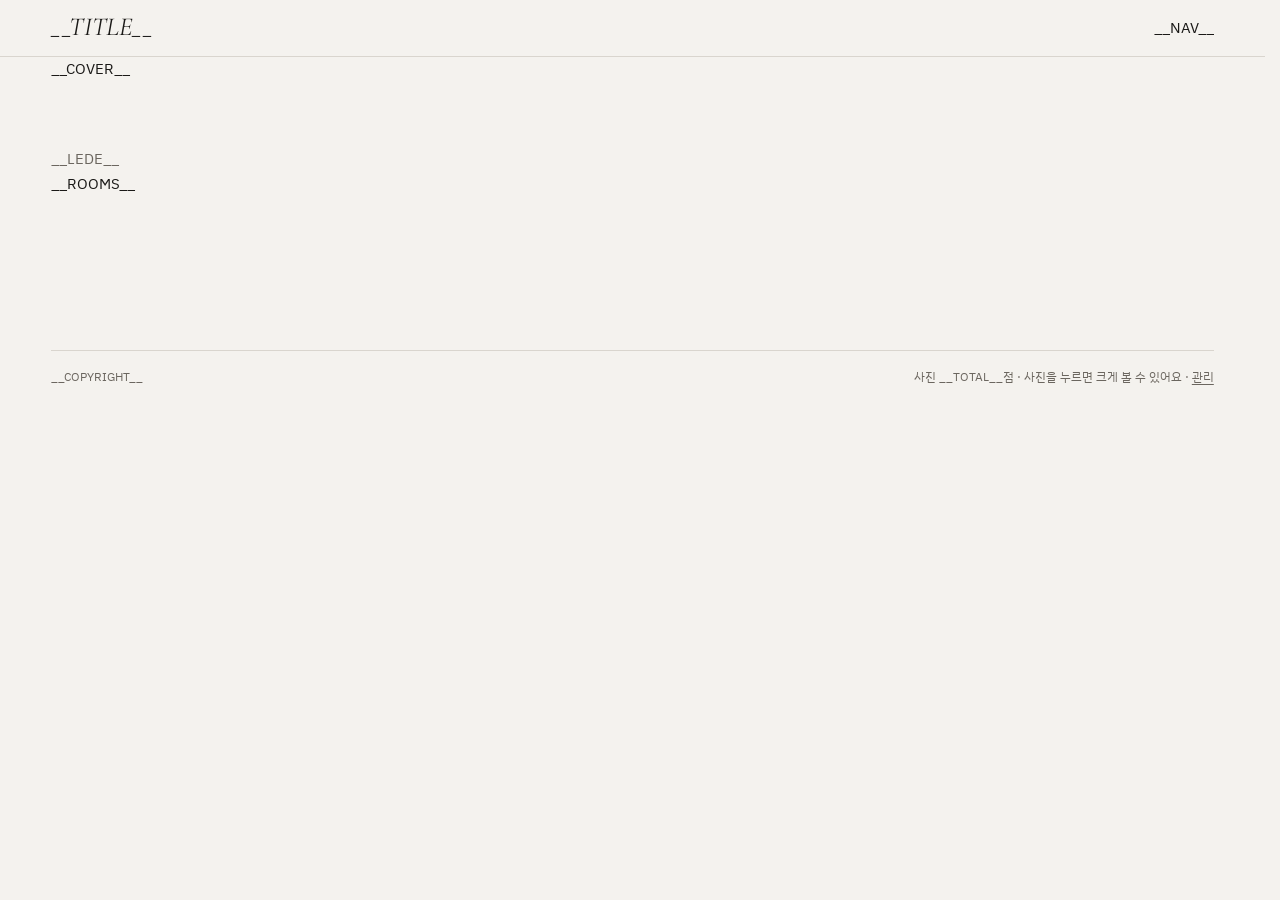
==== src/template.html @ 9a86dd77 "Site: footer link to the admin page; docs for GitHub login Co-Authored-By: Claude Opus 5.5 <noreply@" ====
<!doctype html>
<html lang="ko">
<head>
<meta charset="utf-8">
<meta name="viewport" content="width=device-width, initial-scale=1, viewport-fit=cover">
<meta name="description" content="__DESCRIPTION__">
<title>__TITLE__</title>
<link rel="preconnect" href="https://fonts.googleapis.com">
<link rel="preconnect" href="https://fonts.gstatic.com" crossorigin>
<link rel="stylesheet" href="https://fonts.googleapis.com/css2?family=Cormorant+Garamond:ital,wght@1,400&family=Noto+Serif+KR:wght@400&family=IBM+Plex+Sans+KR:wght@400;500&display=swap">
<style>
/* Nocturne: a dark exhibition room. A thin bar with the name and the room index, one wide
   cover print with its wall label, then rooms whose prints hang at their own ratios in
   justified rows, each with a small label underneath. Lamp amber marks only focus and the
   room in view. The light theme ("white wall") swaps the same colour tokens. */
:root {
  color-scheme: dark;
  --ground: #141312;
  --wall: #1c1a18;
  --ink: #e9e4da;
  --ink-dim: #8f8a82;
  --rule: #2b2926;
  --lamp: #d9a759;

  /* the viewing room stays dark in both themes */
  --lb-ground: #0c0b0a;
  --lb-ink: #e9e4da;
  --lb-dim: #8f8a82;
  --lb-line: #3a3632;
  --lb-hover: #22201d;
  --lb-lamp: #d9a759;
}
@media (prefers-color-scheme: light) {
  :root:not([data-theme="dark"]) {
    color-scheme: light;
    --ground: #f4f2ee;
    --wall: #e8e5df;
    --ink: #1a1917;
    --ink-dim: #6b665f;
    --rule: #d9d5ce;
    --lamp: #8a5a12;
  }
}
:root[data-theme="light"] {
  color-scheme: light;
  --ground: #f4f2ee;
  --wall: #e8e5df;
  --ink: #1a1917;
  --ink-dim: #6b665f;
  --rule: #d9d5ce;
  --lamp: #8a5a12;
}

/* type and space */
:root {
  --f-mark: "Cormorant Garamond", "Cormorant", Garamond, "Times New Roman", serif;
  --f-serif: "Noto Serif KR", "Nanum Myeongjo", "AppleMyungjo", "Batang", serif;
  --f-sans: "IBM Plex Sans KR", "Apple SD Gothic Neo", "Malgun Gothic", system-ui, sans-serif;

  --page: 1440px;
  --gutter: clamp(16px, 4vw, 56px);
  --bar-h: 56px;
  --hang-gap: clamp(14px, 2vw, 24px);
}

*, *::before, *::after { box-sizing: border-box; }
html { scrollbar-gutter: stable; }
@media (prefers-reduced-motion: no-preference) {
  html { scroll-behavior: smooth; }
}
html.lb-open { overflow: hidden; background: var(--lb-ground); }  /* dark under the kept scrollbar gutter too */
[hidden] { display: none !important; }

body {
  margin: 0;
  background: var(--ground);
  color: var(--ink);
  font-family: var(--f-sans);
  font-size: 15px;
  line-height: 1.6;
  word-break: keep-all;  /* break Korean between words, not syllables */
  overflow-wrap: break-word;
  -webkit-font-smoothing: antialiased;
  -moz-osx-font-smoothing: grayscale;
}
a { color: inherit; }
img { max-width: 100%; }
button { font: inherit; color: inherit; }
:focus-visible { outline: 2px solid var(--lamp); outline-offset: 3px; }

/* ---------- top bar ---------- */
.bar {
  position: sticky;
  top: 0;
  z-index: 20;
  padding-top: env(safe-area-inset-top, 0px);
  background: var(--ground);
  border-bottom: 1px solid var(--rule);
}
.bar-in {
  max-width: var(--page);
  height: var(--bar-h);
  margin: 0 auto;
  padding-inline: var(--gutter);
  display: flex;
  align-items: center;
  gap: 28px;
}
.bar h1 { margin: 0; flex: none; font: inherit; }
.mark {
  display: block;
  font-family: var(--f-mark);
  font-style: italic;
  font-weight: 400;
  font-size: 26px;
  line-height: 1;
  letter-spacing: 0.005em;
  text-decoration: none;
  padding-block: 4px 6px;
}
.bar-rooms {
  display: flex;
  gap: clamp(18px, 2.4vw, 34px);
  min-width: 0;
  margin-left: auto;
  overflow-x: auto;
  scrollbar-width: none;
  overscroll-behavior-x: contain;
}
.bar-rooms::-webkit-scrollbar { display: none; }
.bar-rooms a {
  flex: none;
  display: inline-flex;
  align-items: baseline;
  gap: 7px;
  padding-block: 12px;
  font-family: var(--f-serif);
  font-size: 14px;
  line-height: 1.2;
  white-space: nowrap;
  text-decoration: none;
  color: var(--ink-dim);
  transition: color 0.2s ease;
}
.bar-rooms .num {
  font-family: var(--f-mark);
  font-style: italic;
  font-size: 16px;
}
.bar-rooms a:hover { color: var(--ink); }
.bar-rooms a.is-here { color: var(--lamp); }
.bar-rooms a:focus-visible { outline-offset: -2px; }

/* ---------- page ---------- */
.page {
  max-width: var(--page);
  margin: 0 auto;
  padding-inline: var(--gutter);
  container-type: inline-size;
}

/* the cover hangs as wide as the page, but never taller than the first screen */
.cover {
  width: fit-content;
  max-width: 100%;
  margin: clamp(28px, 4vw, 48px) auto 0;
}
.cover-btn {
  display: block;
  width: 100%;
  padding: 0;
  border: 0;
  cursor: zoom-in;
  background: var(--c, var(--wall));
}
@supports (width: 1cqi) {
  .cover-btn { width: min(100cqi, (100svh - var(--bar-h) - 8rem) * var(--r)); }
}
.cover-btn img { display: block; width: 100%; height: auto; }

/* wall labels: title left, date (and camera on the cover) right */
.label {
  display: flex;
  flex-wrap: wrap;
  justify-content: space-between;
  align-items: baseline;
  gap: 0 12px;
  padding-top: 9px;
}
.label-title {
  font-family: var(--f-serif);
  font-size: 13px;
  line-height: 1.5;
}
.label-meta {
  font-size: 11px;
  line-height: 1.5;
  letter-spacing: 0.02em;
  color: var(--ink-dim);
  font-variant-numeric: tabular-nums;
}
.cover .label { padding-top: 12px; gap: 0 20px; }
.cover .label-title { font-size: 14px; }
.cover .label-meta { font-size: 12px; }

.lede {
  max-width: 46ch;
  margin: clamp(36px, 5vw, 64px) 0 0;
  font-size: 15px;
  line-height: 1.8;
  color: var(--ink-dim);
  text-wrap: pretty;
}

/* ---------- rooms ---------- */
.room {
  margin-top: clamp(64px, 9vw, 128px);
  padding-top: clamp(16px, 2vw, 28px);
  scroll-margin-top: calc(var(--bar-h) + env(safe-area-inset-top, 0px));
}
.room-head {
  display: grid;
  grid-template-columns: 3.25rem minmax(0, 1fr) auto;
  grid-template-areas: "num title count" ". note note";
  align-items: baseline;
  gap: 6px 0;
  padding-top: clamp(16px, 1.8vw, 22px);
  margin-bottom: clamp(24px, 3vw, 40px);
  border-top: 1px solid var(--rule);
}
.room-num {
  grid-area: num;
  font-family: var(--f-mark);
  font-style: italic;
  font-size: 22px;
  line-height: 1;
  color: var(--ink-dim);
}
.room-head h2 {
  grid-area: title;
  display: flex;
  flex-wrap: wrap;
  align-items: baseline;
  gap: 2px 16px;
  margin: 0;
  font-family: var(--f-serif);
  font-weight: 400;
  font-size: clamp(24px, 2.6vw, 32px);
  line-height: 1.25;
}
.room-en {
  font-family: var(--f-mark);
  font-style: italic;
  font-size: 15px;
  letter-spacing: 0.18em;
  text-transform: uppercase;
  color: var(--ink-dim);
}
.room-count {
  grid-area: count;
  margin: 0 0 0 16px;
  font-size: 12px;
  color: var(--ink-dim);
  font-variant-numeric: tabular-nums;
  white-space: nowrap;
}
.room-note {
  grid-area: note;
  max-width: 46ch;
  margin: 0;
  font-size: 14px;
  line-height: 1.7;
  color: var(--ink-dim);
  text-wrap: pretty;
}

/* justified hang: JS sets each print's width and its photo's height (then adds .is-laid);
   without JS every photo stands at a fixed height in its own ratio */
.hang {
  display: flex;
  flex-wrap: wrap;
  align-items: flex-start;
  gap: var(--hang-gap);
}
.print {
  flex: 0 0 auto;
  min-width: 0;
  max-width: 100%;
  margin: 0;
}
.print-btn {
  display: block;
  max-width: 100%;
  height: 220px;
  aspect-ratio: var(--r);
  padding: 0;
  border: 0;
  cursor: zoom-in;
  background: var(--c, var(--wall));
  scroll-margin-block: calc(var(--bar-h) + var(--hang-gap)) var(--hang-gap);
}
.hang.is-laid .print-btn { width: 100%; aspect-ratio: auto; }
.print-btn img {
  display: block;
  width: 100%;
  height: 100%;
  object-fit: cover;
}
.print-btn img, .cover-btn img { transition: opacity 0.6s ease; }
.is-loading img { opacity: 0; }

/* ---------- footer ---------- */
.foot {
  display: flex;
  flex-wrap: wrap;
  justify-content: space-between;
  gap: 4px 24px;
  margin-top: clamp(96px, 12vw, 160px);
  padding: 16px 0 calc(32px + env(safe-area-inset-bottom, 0px));
  border-top: 1px solid var(--rule);
  font-size: 12px;
  color: var(--ink-dim);
  font-variant-numeric: tabular-nums;
}
.foot p { margin: 0; }
.foot a { color: var(--ink-dim); text-underline-offset: 3px; }
.foot a:hover { color: var(--ink); }

/* ---------- viewing room ---------- */
.lb {
  position: fixed;
  inset: 0;
  z-index: 50;
  display: grid;
  grid-template-rows: auto minmax(0, 1fr) auto;
  gap: 12px;
  padding:
    calc(env(safe-area-inset-top, 0px) + 12px)
    clamp(12px, 2vw, 28px)
    calc(env(safe-area-inset-bottom, 0px) + 16px);
  background: var(--lb-ground);
  color: var(--lb-ink);
}
.lb :focus-visible { outline-color: var(--lb-lamp); }
.lb-top { display: flex; justify-content: space-between; align-items: center; }
.lb-count {
  font-size: 12px;
  letter-spacing: 0.12em;
  color: var(--lb-dim);
  font-variant-numeric: tabular-nums;
}
.lb-stage {
  position: relative;
  min-height: 0;
  touch-action: pan-y pinch-zoom;
  user-select: none;
  -webkit-user-select: none;
}
.lb-img {
  position: absolute;
  inset: 0;
  display: block;
  max-width: 100%;
  max-height: 100%;
  width: auto;
  height: auto;
  margin: auto;
  object-fit: contain;
  transition: opacity 0.18s ease;
  -webkit-user-drag: none;
}
.lb-bar {
  display: grid;
  grid-template-columns: auto minmax(0, 1fr) auto;
  align-items: center;
  gap: 16px;
}
.lb-caption { min-width: 0; text-align: center; }
.lb-title {
  margin: 0;
  font-family: var(--f-serif);
  font-size: 17px;
  line-height: 1.4;
}
.lb-meta {
  margin: 4px 0 0;
  font-size: 12px;
  color: var(--lb-dim);
  font-variant-numeric: tabular-nums;
}
.lb-btn {
  width: 44px;
  height: 44px;
  display: grid;
  place-items: center;
  padding: 0;
  border: 1px solid var(--lb-line);
  border-radius: 50%;
  background: transparent;
  color: var(--lb-ink);
  cursor: pointer;
  transition: background-color 0.15s ease;
}
.lb-btn:hover { background: var(--lb-hover); }
.lb-btn svg { width: 18px; height: 18px; }

@media (max-width: 719px) {
  :root { --bar-h: 50px; }
  .mark { font-size: 23px; }
  .bar-in { gap: 8px; }
  /* the index may slide sideways: let it run to the screen edge and fade where it is cut */
  .bar-rooms {
    margin-right: calc(-1 * var(--gutter));
    padding-inline: 12px var(--gutter);
    -webkit-mask-image: linear-gradient(to right, transparent, black 12px, black calc(100% - var(--gutter)), transparent);
    mask-image: linear-gradient(to right, transparent, black 12px, black calc(100% - var(--gutter)), transparent);
  }
  .bar-rooms a { font-size: 13px; }
  .room-head { grid-template-columns: 2.25rem minmax(0, 1fr) auto; }
  .room-num { font-size: 19px; }
}
@media (prefers-reduced-motion: reduce) {
  .bar-rooms a, .print-btn img, .cover-btn img, .lb-img, .lb-btn { transition: none; }
}
</style>
</head>
<body>

<header class="bar">
  <div class="bar-in">
    <h1><a class="mark" href="#top">__TITLE__</a></h1>
    <nav class="bar-rooms" aria-label="전시실">
__NAV__
    </nav>
  </div>
</header>

<div class="page">
<main>
__COVER__
  <p class="lede">__LEDE__</p>

__ROOMS__
</main>

<footer class="foot">
  <p>__COPYRIGHT__</p>
  <p>사진 __TOTAL__점 · 사진을 누르면 크게 볼 수 있어요 · <a class="foot-admin" href="admin/">관리</a></p>
</footer>
</div>

<div class="lb" id="lb" role="dialog" aria-modal="true" aria-label="사진 크게 보기" hidden>
  <div class="lb-top">
    <span class="lb-count" id="lb-count"></span>
    <button class="lb-btn" id="lb-close" type="button" aria-label="닫기">
      <svg viewBox="0 0 24 24" fill="none" stroke="currentColor" stroke-width="1.4" stroke-linecap="round" aria-hidden="true"><path d="M6 6l12 12M18 6L6 18"/></svg>
    </button>
  </div>
  <div class="lb-stage" id="lb-stage">
    <img class="lb-img" id="lb-img" alt="">
  </div>
  <div class="lb-bar">
    <button class="lb-btn" id="lb-prev" type="button" aria-label="이전 사진">
      <svg viewBox="0 0 24 24" fill="none" stroke="currentColor" stroke-width="1.4" stroke-linecap="round" stroke-linejoin="round" aria-hidden="true"><path d="M15 5l-7 7 7 7"/></svg>
    </button>
    <div class="lb-caption" aria-live="polite">
      <p class="lb-title" id="lb-title"></p>
      <p class="lb-meta" id="lb-meta"></p>
    </div>
    <button class="lb-btn" id="lb-next" type="button" aria-label="다음 사진">
      <svg viewBox="0 0 24 24" fill="none" stroke="currentColor" stroke-width="1.4" stroke-linecap="round" stroke-linejoin="round" aria-hidden="true"><path d="M9 5l7 7-7 7"/></svg>
    </button>
  </div>
</div>

<script>
(function () {
  var all = function (sel, root) { return Array.prototype.slice.call((root || document).querySelectorAll(sel)); };
  var calm = window.matchMedia ? window.matchMedia('(prefers-reduced-motion: reduce)') : { matches: false };

  /* ---------- fade photos in as they arrive ---------- */
  all('.print-btn img, .cover-btn img').forEach(function (img) {
    if (img.complete && img.naturalWidth) return;
    var holder = img.parentElement;
    holder.classList.add('is-loading');
    var done = function () { holder.classList.remove('is-loading'); };
    img.addEventListener('load', done, { once: true });
    img.addEventListener('error', done, { once: true });
  });

  /* ---------- justified hang ---------- */
  var CAP = 1.6;  // a row taller than CAP x target keeps the target height and stops short

  function targetHeight(w) {
    if (w >= 1100) return 340;
    if (w >= 720) return 260;
    return 200;
  }

  function layoutHang(hang, W) {
    var gap = parseFloat(getComputedStyle(hang).columnGap) || 0;
    var T = targetHeight(W);
    var items = all('.print', hang).map(function (el) {
      return { el: el, btn: el.querySelector('.print-btn'), r: parseFloat(el.dataset.w) / parseFloat(el.dataset.h) };
    });

    /* split the prints into consecutive rows whose heights stay as close to the target as
       possible; only the last row may be too short to fill the width (it gets capped) */
    var n = items.length;
    var best = [0], cut = [0];
    for (var i = 1; i <= n; i++) {
      best[i] = Infinity;
      var s = 0;
      for (var j = i - 1; j >= 0; j--) {
        s += items[j].r;
        var h = (W - gap * (i - j - 1)) / s;
        if (h > T * CAP && i < n) continue;
        var c = best[j] + Math.pow(Math.log(h / T), 2);
        if (c < best[i]) { best[i] = c; cut[i] = j; }
      }
    }
    var rows = [];
    for (var end = n; end > 0; end = cut[end]) {
      var list = items.slice(cut[end], end);
      var sum = list.reduce(function (acc, it) { return acc + it.r; }, 0);
      var rh = (W - gap * (list.length - 1)) / sum;
      rows.unshift(rh > T * CAP ? { items: list, h: T, full: false } : { items: list, h: rh, full: true });
    }

    rows.forEach(function (row) {
      row.items.forEach(function (it, k) {
        it.el.style.width = Math.floor(row.h * it.r) + 'px';
        it.el.style.flexGrow = (row.full && k === row.items.length - 1) ? '1' : '0';
        it.btn.style.height = row.h.toFixed(2) + 'px';
      });
    });
    hang.classList.add('is-laid');
  }

  var hangs = all('.hang');
  var widths = new WeakMap();
  var relayout = function (hang) {
    var W = Math.floor(hang.getBoundingClientRect().width);
    if (!W || widths.get(hang) === W) return;
    widths.set(hang, W);
    layoutHang(hang, W);
  };
  hangs.forEach(relayout);
  if ('ResizeObserver' in window) {
    var ro = new ResizeObserver(function (entries) {
      entries.forEach(function (e) { relayout(e.target); });
    });
    hangs.forEach(function (h) { ro.observe(h); });
  } else {
    window.addEventListener('resize', function () { hangs.forEach(relayout); });
  }

  /* ---------- the room in view is lit in the bar ---------- */
  var rooms = all('.room');
  var links = {};
  all('.bar-rooms a').forEach(function (a) { links[a.getAttribute('href').slice(1)] = a; });
  var here = null;

  function reveal(a) {  // keep the lit room in sight when the index slides sideways
    var nav = a.parentElement;
    if (nav.scrollWidth <= nav.clientWidth) return;
    var cs = getComputedStyle(nav), nr = nav.getBoundingClientRect(), ar = a.getBoundingClientRect();
    var left = nr.left + parseFloat(cs.paddingLeft), right = nr.right - parseFloat(cs.paddingRight);
    var dx = ar.left < left ? ar.left - left : (ar.right > right ? ar.right - right : 0);
    if (dx) nav.scrollBy({ left: dx, behavior: calm.matches ? 'auto' : 'smooth' });
  }

  function light(room) {
    if (room === here) return;
    var old = here && links[here.id];
    if (old) { old.classList.remove('is-here'); old.removeAttribute('aria-current'); }
    here = room;
    var a = room && links[room.id];
    if (a) { a.classList.add('is-here'); a.setAttribute('aria-current', 'true'); reveal(a); }
  }

  /* the current room is the last one whose top has passed the middle of the screen */
  function update() {
    var line = window.innerHeight / 2, cur = null;
    rooms.forEach(function (r) { if (r.getBoundingClientRect().top <= line) cur = r; });
    light(cur);
  }
  if ('IntersectionObserver' in window) {
    var io = new IntersectionObserver(update, { rootMargin: '-45% 0px -50% 0px' });
    rooms.forEach(function (r) { io.observe(r); });
  }

  /* ---------- viewing room ---------- */
  var prints = all('.hang .print');
  var N = prints.length;
  var lb = document.getElementById('lb');
  var lbImg = document.getElementById('lb-img');
  var lbTitle = document.getElementById('lb-title');
  var lbMeta = document.getElementById('lb-meta');
  var lbCount = document.getElementById('lb-count');
  var btnClose = document.getElementById('lb-close');
  var btnPrev = document.getElementById('lb-prev');
  var btnNext = document.getElementById('lb-next');
  var stage = document.getElementById('lb-stage');
  var idx = -1;
  var lastFocus = null;
  var pad = function (n) { return (n < 10 ? '0' : '') + n; };

  function preload(i) {
    var im = new Image();
    im.src = prints[(i + N) % N].dataset.full;
  }

  function show(i) {
    idx = (i + N) % N;
    var p = prints[idx];
    var want = idx;
    lbImg.src = p.dataset.thumb;
    lbImg.alt = p.querySelector('img').alt;
    var full = new Image();
    full.onload = function () { if (idx === want) lbImg.src = full.src; };
    full.src = p.dataset.full;
    lbTitle.textContent = p.dataset.title;
    lbMeta.textContent = p.dataset.meta;
    lbCount.textContent = pad(idx + 1) + ' / ' + pad(N);
    preload(idx + 1);
    preload(idx - 1);
  }

  function open(i) {
    lastFocus = document.activeElement;
    show(i);
    lb.hidden = false;
    document.documentElement.classList.add('lb-open');
    btnClose.focus();
  }

  function close() {
    lb.hidden = true;
    document.documentElement.classList.remove('lb-open');
    lbImg.removeAttribute('src');
    if (lastFocus && lastFocus.focus) lastFocus.focus();
  }

  prints.forEach(function (p, i) {
    p.querySelector('.print-btn').addEventListener('click', function () { open(i); });
  });
  all('[data-open]').forEach(function (el) {
    el.addEventListener('click', function () {
      var slug = el.getAttribute('data-open');
      var i = prints.findIndex(function (p) { return p.dataset.slug === slug; });
      if (i >= 0) open(i);
    });
  });

  btnClose.addEventListener('click', close);
  btnPrev.addEventListener('click', function () { show(idx - 1); });
  btnNext.addEventListener('click', function () { show(idx + 1); });

  document.addEventListener('keydown', function (e) {
    if (lb.hidden) return;
    if (e.key === 'Escape') { e.preventDefault(); close(); }
    else if (e.key === 'ArrowLeft') { e.preventDefault(); show(idx - 1); }
    else if (e.key === 'ArrowRight') { e.preventDefault(); show(idx + 1); }
    else if (e.key === 'Tab') {  // keep focus inside the viewing room
      var f = [btnClose, btnPrev, btnNext];
      var at = f.indexOf(document.activeElement);
      e.preventDefault();
      var next = e.shiftKey ? (at <= 0 ? f.length - 1 : at - 1) : (at + 1) % f.length;
      f[next].focus();
    }
  });

  /* swipe left or right to move; tap the dark area around the photo to close */
  var sx = 0, sy = 0, tracking = false, swiped = false;
  stage.addEventListener('pointerdown', function (e) {
    tracking = true; swiped = false; sx = e.clientX; sy = e.clientY;
  });
  stage.addEventListener('pointerup', function (e) {
    if (!tracking) return;
    tracking = false;
    var dx = e.clientX - sx, dy = e.clientY - sy;
    if (Math.abs(dx) > 50 && Math.abs(dx) > Math.abs(dy) * 1.2) {
      swiped = true;
      show(dx < 0 ? idx + 1 : idx - 1);
    }
  });
  stage.addEventListener('pointercancel', function () { tracking = false; });
  stage.addEventListener('click', function (e) {
    if (swiped) { swiped = false; return; }
    if (e.target === stage) close();
  });
})();
</script>
</body>
</html>
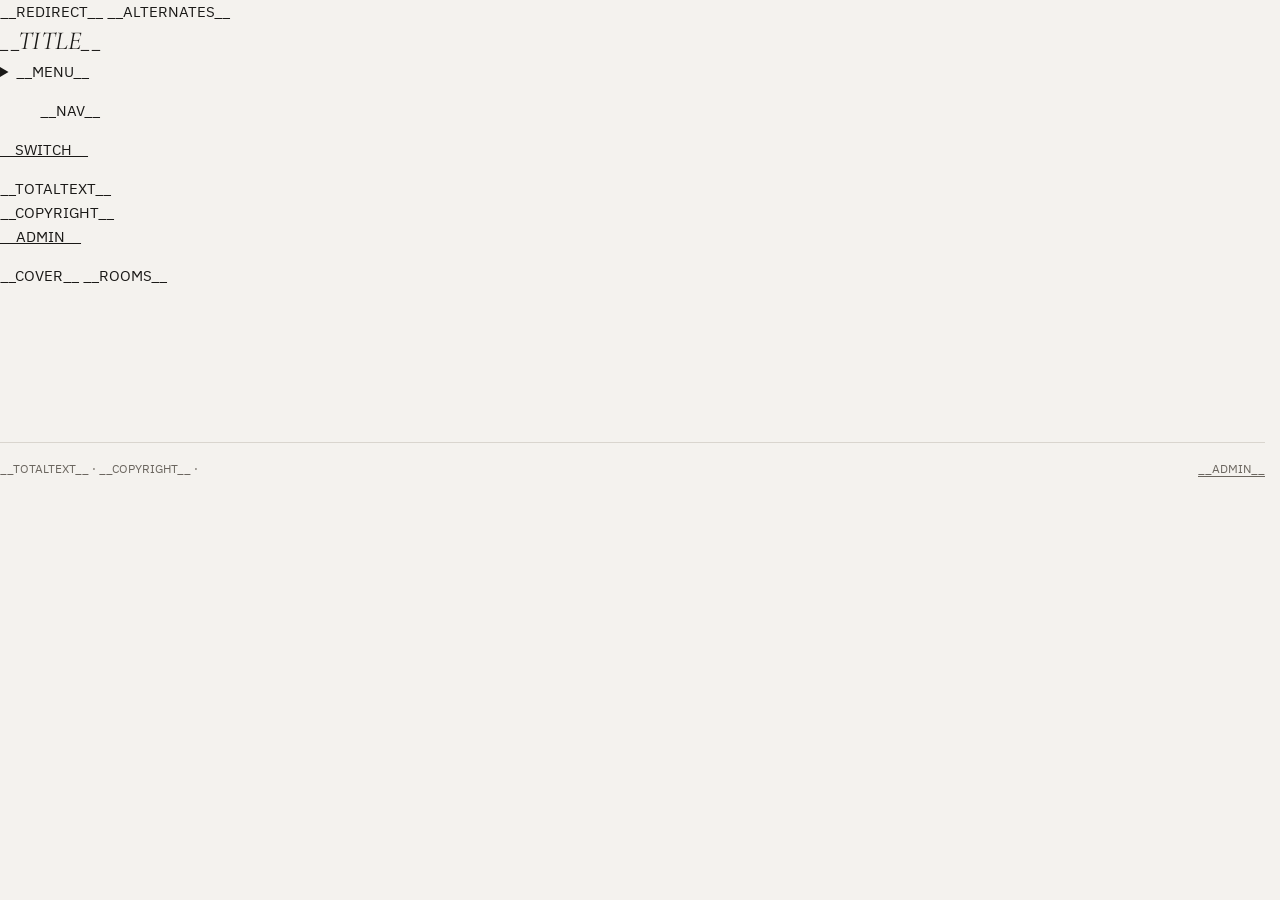
==== commit 372ef973: "Build: Korean and English pages, plain room heads, dated labels, hashed photo URLs build.py now writ" ====
--- a/src/template.html
+++ b/src/template.html
@@ -1,10 +1,12 @@
 <!doctype html>
-<html lang="ko">
+<html lang="__LANG__">
 <head>
 <meta charset="utf-8">
+__REDIRECT__
 <meta name="viewport" content="width=device-width, initial-scale=1, viewport-fit=cover">
 <meta name="description" content="__DESCRIPTION__">
 <title>__TITLE__</title>
+__ALTERNATES__
 <link rel="preconnect" href="https://fonts.googleapis.com">
 <link rel="preconnect" href="https://fonts.gstatic.com" crossorigin>
 <link rel="stylesheet" href="https://fonts.googleapis.com/css2?family=Cormorant+Garamond:ital,wght@1,400&family=Noto+Serif+KR:wght@400&family=IBM+Plex+Sans+KR:wght@400;500&display=swap">
@@ -425,51 +427,27 @@
 </style>
 </head>
 <body>
-
-<header class="bar">
-  <div class="bar-in">
-    <h1><a class="mark" href="#top">__TITLE__</a></h1>
-    <nav class="bar-rooms" aria-label="전시실">
-__NAV__
+<div class="shell" id="top">
+  <aside class="side">
+    <a class="mark" href="#top">__TITLE__</a>
+    <nav aria-label="__NAVLABEL__">
+      <details class="menu"><summary>__MENU__</summary><ul class="rooms">__NAV__</ul></details>
+      <ul class="rooms rooms-side">__NAV__</ul>
     </nav>
-  </div>
-</header>
-
-<div class="page">
-<main>
+    <a class="lang" href="__SWITCHHREF__" lang="__SWITCHLANG__" hreflang="__SWITCHLANG__">__SWITCH__</a>
+    <p class="fine">__TOTALTEXT__<br>__COPYRIGHT__<br><a class="foot-admin" href="__BASE__admin/">__ADMIN__</a></p>
+  </aside>
+  <main class="main">
 __COVER__
-  <p class="lede">__LEDE__</p>
-
 __ROOMS__
-</main>
-
-<footer class="foot">
-  <p>__COPYRIGHT__</p>
-  <p>사진 __TOTAL__점 · 사진을 누르면 크게 볼 수 있어요 · <a class="foot-admin" href="admin/">관리</a></p>
-</footer>
+    <footer class="foot">__TOTALTEXT__ · __COPYRIGHT__ · <a class="foot-admin" href="__BASE__admin/">__ADMIN__</a></footer>
+  </main>
 </div>
-
-<div class="lb" id="lb" role="dialog" aria-modal="true" aria-label="사진 크게 보기" hidden>
-  <div class="lb-top">
-    <span class="lb-count" id="lb-count"></span>
-    <button class="lb-btn" id="lb-close" type="button" aria-label="닫기">
-      <svg viewBox="0 0 24 24" fill="none" stroke="currentColor" stroke-width="1.4" stroke-linecap="round" aria-hidden="true"><path d="M6 6l12 12M18 6L6 18"/></svg>
-    </button>
-  </div>
-  <div class="lb-stage" id="lb-stage">
-    <img class="lb-img" id="lb-img" alt="">
-  </div>
+<div class="lb" id="lb" role="dialog" aria-modal="true" aria-label="__VIEWERLABEL__" hidden>
+  <div class="lb-stage" id="lb-stage"><img class="lb-img" id="lb-img" alt=""></div>
   <div class="lb-bar">
-    <button class="lb-btn" id="lb-prev" type="button" aria-label="이전 사진">
-      <svg viewBox="0 0 24 24" fill="none" stroke="currentColor" stroke-width="1.4" stroke-linecap="round" stroke-linejoin="round" aria-hidden="true"><path d="M15 5l-7 7 7 7"/></svg>
-    </button>
-    <div class="lb-caption" aria-live="polite">
-      <p class="lb-title" id="lb-title"></p>
-      <p class="lb-meta" id="lb-meta"></p>
-    </div>
-    <button class="lb-btn" id="lb-next" type="button" aria-label="다음 사진">
-      <svg viewBox="0 0 24 24" fill="none" stroke="currentColor" stroke-width="1.4" stroke-linecap="round" stroke-linejoin="round" aria-hidden="true"><path d="M9 5l7 7-7 7"/></svg>
-    </button>
+    <p class="lb-caption" aria-live="polite"><span id="lb-title"></span><span class="lb-date" id="lb-date"></span></p>
+    <p class="lb-nav"><span class="lb-count" id="lb-count"></span> <button class="lb-link" id="lb-prev" type="button">__PREV__</button> · <button class="lb-link" id="lb-next" type="button">__NEXT__</button> · <button class="lb-link" id="lb-close" type="button">__CLOSE__</button></p>
   </div>
 </div>
 
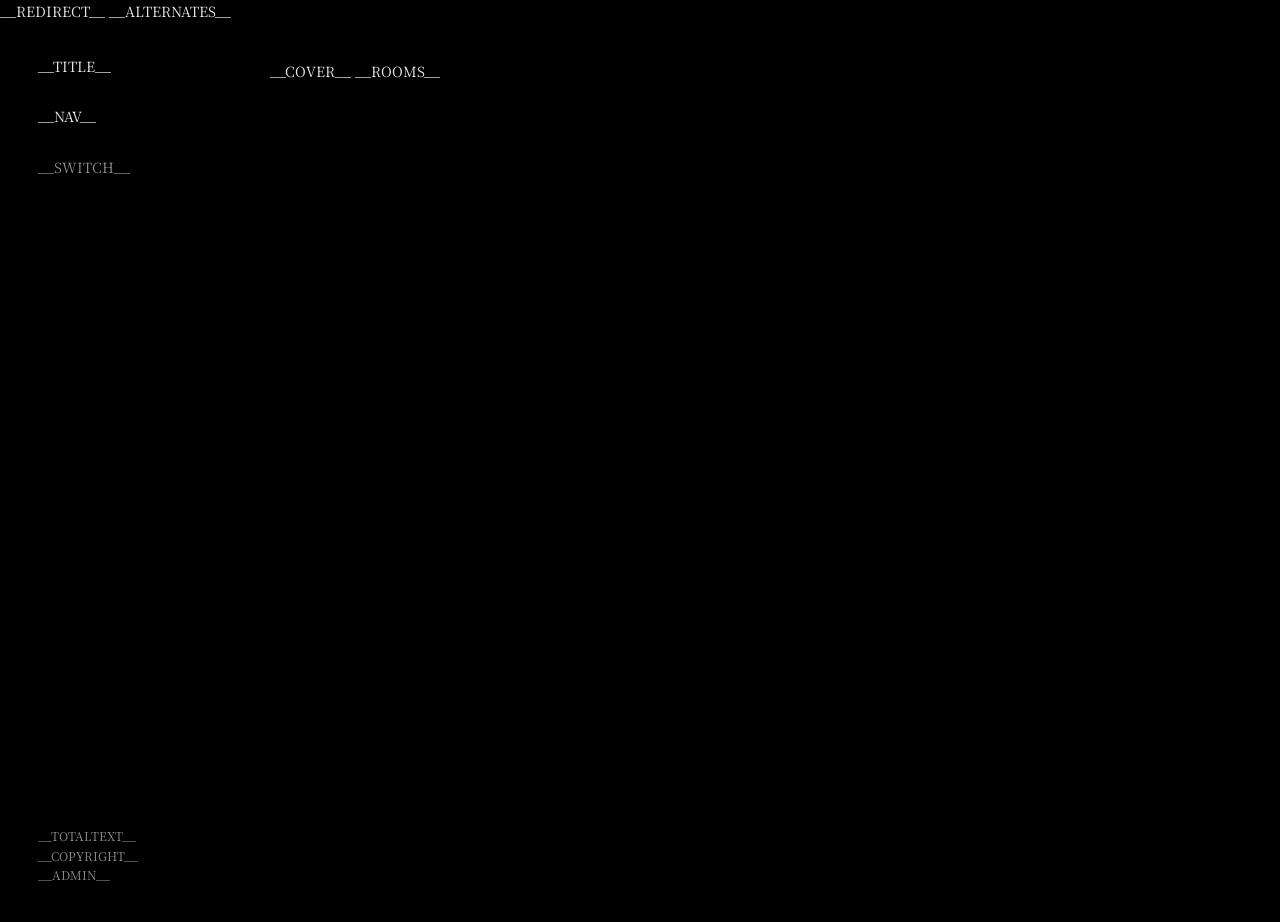
==== commit ce971727: "Site: black room, one serif, side index, text-only viewer and language toggle Co-Authored-By: Claude" ====
--- a/src/template.html
+++ b/src/template.html
@@ -4,169 +4,103 @@
 <meta charset="utf-8">
 __REDIRECT__
 <meta name="viewport" content="width=device-width, initial-scale=1, viewport-fit=cover">
+<meta name="theme-color" content="#000">
 <meta name="description" content="__DESCRIPTION__">
 <title>__TITLE__</title>
 __ALTERNATES__
-<link rel="preconnect" href="https://fonts.googleapis.com">
+<link rel="preconnect" href="https://fonts.googleapis.com" crossorigin>
 <link rel="preconnect" href="https://fonts.gstatic.com" crossorigin>
-<link rel="stylesheet" href="https://fonts.googleapis.com/css2?family=Cormorant+Garamond:ital,wght@1,400&family=Noto+Serif+KR:wght@400&family=IBM+Plex+Sans+KR:wght@400;500&display=swap">
+<link rel="stylesheet" href="https://fonts.googleapis.com/css2?family=Noto+Serif+KR:wght@400&display=swap" crossorigin>
 <style>
-/* Nocturne: a dark exhibition room. A thin bar with the name and the room index, one wide
-   cover print with its wall label, then rooms whose prints hang at their own ratios in
-   justified rows, each with a small label underneath. Lamp amber marks only focus and the
-   room in view. The light theme ("white wall") swaps the same colour tokens. */
+/* Nocturne: a black exhibition room in one serif. From 960px a narrow column (name, rooms, fine
+   print) stays at the left while the photos scroll on the right; below that a one-line bar keeps the
+   name, the language link and a drop-down room index at the top. A cover print fits the first screen,
+   then each room hangs its prints at their own ratios in justified rows, each with a "title, date"
+   label. Strong and dim ink do the work an accent colour would: there is none. */
 :root {
   color-scheme: dark;
-  --ground: #141312;
-  --wall: #1c1a18;
-  --ink: #e9e4da;
-  --ink-dim: #8f8a82;
-  --rule: #2b2926;
-  --lamp: #d9a759;
-
-  /* the viewing room stays dark in both themes */
-  --lb-ground: #0c0b0a;
-  --lb-ink: #e9e4da;
-  --lb-dim: #8f8a82;
-  --lb-line: #3a3632;
-  --lb-hover: #22201d;
-  --lb-lamp: #d9a759;
-}
-@media (prefers-color-scheme: light) {
-  :root:not([data-theme="dark"]) {
-    color-scheme: light;
-    --ground: #f4f2ee;
-    --wall: #e8e5df;
-    --ink: #1a1917;
-    --ink-dim: #6b665f;
-    --rule: #d9d5ce;
-    --lamp: #8a5a12;
-  }
-}
-:root[data-theme="light"] {
-  color-scheme: light;
-  --ground: #f4f2ee;
-  --wall: #e8e5df;
-  --ink: #1a1917;
-  --ink-dim: #6b665f;
-  --rule: #d9d5ce;
-  --lamp: #8a5a12;
-}
-
-/* type and space */
-:root {
-  --f-mark: "Cormorant Garamond", "Cormorant", Garamond, "Times New Roman", serif;
-  --f-serif: "Noto Serif KR", "Nanum Myeongjo", "AppleMyungjo", "Batang", serif;
-  --f-sans: "IBM Plex Sans KR", "Apple SD Gothic Neo", "Malgun Gothic", system-ui, sans-serif;
-
-  --page: 1440px;
-  --gutter: clamp(16px, 4vw, 56px);
-  --bar-h: 56px;
-  --hang-gap: clamp(14px, 2vw, 24px);
+  --ground: #000;
+  --wall: #111;
+  --ink: #ebe9e4;
+  --ink-dim: #8f8c86;
+  --rule: #262624;
+
+  --serif: "Noto Serif KR", "Nanum Myeongjo", "AppleMyungjo", "Batang", serif;
+  --edge: clamp(16px, 3vw, 40px);  /* outer margin of the page */
+  --gap: clamp(10px, 1.3vw, 16px);  /* between prints */
+  --bar: 52px;                      /* the phone bar; there is none from 960px */
+  --lead: 8px;                      /* above the cover, and above a room jumped to from the index */
 }
 
 *, *::before, *::after { box-sizing: border-box; }
-html { scrollbar-gutter: stable; }
+html { scrollbar-gutter: stable; -webkit-text-size-adjust: 100%; text-size-adjust: 100%; }
 @media (prefers-reduced-motion: no-preference) {
   html { scroll-behavior: smooth; }
 }
-html.lb-open { overflow: hidden; background: var(--lb-ground); }  /* dark under the kept scrollbar gutter too */
+html.lb-open { overflow: hidden; }
 [hidden] { display: none !important; }
 
 body {
   margin: 0;
   background: var(--ground);
   color: var(--ink);
-  font-family: var(--f-sans);
-  font-size: 15px;
-  line-height: 1.6;
+  font: 400 14px/1.6 var(--serif);
+  font-variant-numeric: tabular-nums;
   word-break: keep-all;  /* break Korean between words, not syllables */
   overflow-wrap: break-word;
   -webkit-font-smoothing: antialiased;
   -moz-osx-font-smoothing: grayscale;
 }
-a { color: inherit; }
-img { max-width: 100%; }
+a { color: inherit; text-decoration: none; transition: color 0.15s ease; }
+a:hover { color: var(--ink); }
 button { font: inherit; color: inherit; }
-:focus-visible { outline: 2px solid var(--lamp); outline-offset: 3px; }
-
-/* ---------- top bar ---------- */
-.bar {
+ul { list-style: none; margin: 0; padding: 0; }
+figure, h2, p { margin: 0; }
+h2 { font: inherit; }
+:focus-visible { outline: 2px solid var(--ink); outline-offset: 3px; }
+
+/* ---------- phone bar: name left; language and the room index right ---------- */
+.side {
   position: sticky;
   top: 0;
   z-index: 20;
-  padding-top: env(safe-area-inset-top, 0px);
-  background: var(--ground);
-  border-bottom: 1px solid var(--rule);
-}
-.bar-in {
-  max-width: var(--page);
-  height: var(--bar-h);
-  margin: 0 auto;
-  padding-inline: var(--gutter);
   display: flex;
   align-items: center;
-  gap: 28px;
-}
-.bar h1 { margin: 0; flex: none; font: inherit; }
-.mark {
+  column-gap: 20px;
+  height: calc(var(--bar) + env(safe-area-inset-top, 0px));
+  padding: env(safe-area-inset-top, 0px) var(--edge) 0;
+  background: var(--ground);
+}
+.mark { margin-right: auto; padding-block: 9px; }  /* 40px to a thumb, and room for the focus ring inside the bar */
+.lang { order: 1; padding-block: 9px; color: var(--ink-dim); }
+.side nav { order: 2; }
+.menu summary {
   display: block;
-  font-family: var(--f-mark);
-  font-style: italic;
-  font-weight: 400;
-  font-size: 26px;
-  line-height: 1;
-  letter-spacing: 0.005em;
-  text-decoration: none;
-  padding-block: 4px 6px;
-}
-.bar-rooms {
-  display: flex;
-  gap: clamp(18px, 2.4vw, 34px);
-  min-width: 0;
-  margin-left: auto;
-  overflow-x: auto;
-  scrollbar-width: none;
-  overscroll-behavior-x: contain;
-}
-.bar-rooms::-webkit-scrollbar { display: none; }
-.bar-rooms a {
-  flex: none;
-  display: inline-flex;
-  align-items: baseline;
-  gap: 7px;
-  padding-block: 12px;
-  font-family: var(--f-serif);
-  font-size: 14px;
-  line-height: 1.2;
-  white-space: nowrap;
-  text-decoration: none;
+  padding-block: 9px;
   color: var(--ink-dim);
-  transition: color 0.2s ease;
-}
-.bar-rooms .num {
-  font-family: var(--f-mark);
-  font-style: italic;
-  font-size: 16px;
-}
-.bar-rooms a:hover { color: var(--ink); }
-.bar-rooms a.is-here { color: var(--lamp); }
-.bar-rooms a:focus-visible { outline-offset: -2px; }
-
-/* ---------- page ---------- */
-.page {
-  max-width: var(--page);
-  margin: 0 auto;
-  padding-inline: var(--gutter);
-  container-type: inline-size;
-}
-
-/* the cover hangs as wide as the page, but never taller than the first screen */
-.cover {
-  width: fit-content;
-  max-width: 100%;
-  margin: clamp(28px, 4vw, 48px) auto 0;
-}
+  list-style: none;
+  cursor: pointer;
+  transition: color 0.15s ease;
+}
+.menu summary::-webkit-details-marker { display: none; }
+.menu summary:hover, .menu[open] summary { color: var(--ink); }
+.menu .rooms {  /* drops from the bottom of the bar, its right edge on the page margin */
+  position: absolute;
+  top: 100%;
+  right: var(--edge);
+  min-width: 9em;
+  padding: 6px 18px;
+  background: var(--ground);
+  border: 1px solid var(--rule);
+}
+.menu .rooms a { display: block; padding-block: 9px; color: var(--ink-dim); }
+.menu .rooms a:hover, .menu .rooms a.is-here { color: var(--ink); }
+.rooms-side, .fine { display: none; }
+
+.main { padding: var(--lead) var(--edge) 0; container-type: inline-size; }
+
+/* ---------- cover: as wide as the column, never taller than the first screen ---------- */
+.cover { margin-bottom: clamp(72px, 9vw, 120px); }
 .cover-btn {
   display: block;
   width: 100%;
@@ -176,105 +110,23 @@
   background: var(--c, var(--wall));
 }
 @supports (width: 1cqi) {
-  .cover-btn { width: min(100cqi, (100svh - var(--bar-h) - 8rem) * var(--r)); }
+  .cover-btn { width: min(100cqi, (100svh - var(--bar) - 8rem) * var(--r)); }
 }
 .cover-btn img { display: block; width: 100%; height: auto; }
 
-/* wall labels: title left, date (and camera on the cover) right */
-.label {
-  display: flex;
-  flex-wrap: wrap;
-  justify-content: space-between;
-  align-items: baseline;
-  gap: 0 12px;
-  padding-top: 9px;
-}
-.label-title {
-  font-family: var(--f-serif);
-  font-size: 13px;
-  line-height: 1.5;
-}
-.label-meta {
-  font-size: 11px;
-  line-height: 1.5;
-  letter-spacing: 0.02em;
-  color: var(--ink-dim);
-  font-variant-numeric: tabular-nums;
-}
-.cover .label { padding-top: 12px; gap: 0 20px; }
-.cover .label-title { font-size: 14px; }
-.cover .label-meta { font-size: 12px; }
-
-.lede {
-  max-width: 46ch;
-  margin: clamp(36px, 5vw, 64px) 0 0;
-  font-size: 15px;
-  line-height: 1.8;
-  color: var(--ink-dim);
-  text-wrap: pretty;
-}
-
-/* ---------- rooms ---------- */
-.room {
-  margin-top: clamp(64px, 9vw, 128px);
-  padding-top: clamp(16px, 2vw, 28px);
-  scroll-margin-top: calc(var(--bar-h) + env(safe-area-inset-top, 0px));
-}
+/* ---------- rooms: one head line (name, count, span), then the hang ---------- */
+.room { scroll-margin-top: calc(var(--bar) + env(safe-area-inset-top, 0px) + var(--lead)); }  /* clear of the bar */
+.room + .room { margin-top: clamp(64px, 8vw, 104px); }
+.room:last-of-type { min-height: 50vh; min-height: 50svh; }  /* tall enough to reach the middle of the screen and be marked */
 .room-head {
-  display: grid;
-  grid-template-columns: 3.25rem minmax(0, 1fr) auto;
-  grid-template-areas: "num title count" ". note note";
-  align-items: baseline;
-  gap: 6px 0;
-  padding-top: clamp(16px, 1.8vw, 22px);
-  margin-bottom: clamp(24px, 3vw, 40px);
-  border-top: 1px solid var(--rule);
-}
-.room-num {
-  grid-area: num;
-  font-family: var(--f-mark);
-  font-style: italic;
-  font-size: 22px;
-  line-height: 1;
-  color: var(--ink-dim);
-}
-.room-head h2 {
-  grid-area: title;
   display: flex;
   flex-wrap: wrap;
   align-items: baseline;
-  gap: 2px 16px;
-  margin: 0;
-  font-family: var(--f-serif);
-  font-weight: 400;
-  font-size: clamp(24px, 2.6vw, 32px);
-  line-height: 1.25;
-}
-.room-en {
-  font-family: var(--f-mark);
-  font-style: italic;
-  font-size: 15px;
-  letter-spacing: 0.18em;
-  text-transform: uppercase;
-  color: var(--ink-dim);
-}
-.room-count {
-  grid-area: count;
-  margin: 0 0 0 16px;
-  font-size: 12px;
-  color: var(--ink-dim);
-  font-variant-numeric: tabular-nums;
-  white-space: nowrap;
-}
-.room-note {
-  grid-area: note;
-  max-width: 46ch;
-  margin: 0;
-  font-size: 14px;
-  line-height: 1.7;
-  color: var(--ink-dim);
-  text-wrap: pretty;
-}
+  column-gap: 8px;
+  margin-bottom: 16px;
+}
+.room-count { color: var(--ink-dim); }
+.room-span { margin-left: auto; font-size: 12px; color: var(--ink-dim); }
 
 /* justified hang: JS sets each print's width and its photo's height (then adds .is-laid);
    without JS every photo stands at a fixed height in its own ratio */
@@ -282,74 +134,81 @@
   display: flex;
   flex-wrap: wrap;
   align-items: flex-start;
-  gap: var(--hang-gap);
-}
-.print {
-  flex: 0 0 auto;
-  min-width: 0;
-  max-width: 100%;
-  margin: 0;
-}
+  gap: var(--gap);
+}
+.print { flex: 0 0 auto; min-width: 0; max-width: 100%; }
 .print-btn {
   display: block;
   max-width: 100%;
-  height: 220px;
+  height: 180px;
   aspect-ratio: var(--r);
   padding: 0;
   border: 0;
   cursor: zoom-in;
   background: var(--c, var(--wall));
-  scroll-margin-block: calc(var(--bar-h) + var(--hang-gap)) var(--hang-gap);
+  scroll-margin-block: calc(var(--bar) + env(safe-area-inset-top, 0px) + var(--gap)) var(--gap);
 }
 .hang.is-laid .print-btn { width: 100%; aspect-ratio: auto; }
-.print-btn img {
-  display: block;
-  width: 100%;
-  height: 100%;
-  object-fit: cover;
-}
+.print-btn img { display: block; width: 100%; height: 100%; object-fit: cover; }
 .print-btn img, .cover-btn img { transition: opacity 0.6s ease; }
 .is-loading img { opacity: 0; }
 
-/* ---------- footer ---------- */
+/* wall label: "title, date", the date dim */
+.label { padding-top: 7px; font-size: 13px; line-height: 1.5; }
+.label-date { color: var(--ink-dim); }
+
 .foot {
-  display: flex;
-  flex-wrap: wrap;
-  justify-content: space-between;
-  gap: 4px 24px;
-  margin-top: clamp(96px, 12vw, 160px);
-  padding: 16px 0 calc(32px + env(safe-area-inset-bottom, 0px));
-  border-top: 1px solid var(--rule);
+  margin-top: clamp(64px, 8vw, 104px);
+  padding-bottom: calc(28px + env(safe-area-inset-bottom, 0px));
   font-size: 12px;
   color: var(--ink-dim);
-  font-variant-numeric: tabular-nums;
-}
-.foot p { margin: 0; }
-.foot a { color: var(--ink-dim); text-underline-offset: 3px; }
-.foot a:hover { color: var(--ink); }
-
-/* ---------- viewing room ---------- */
+}
+
+/* ---------- wide screens: the side column stays while the photos scroll ---------- */
+@media (min-width: 960px) {
+  :root { --bar: 0px; --lead: var(--edge); }
+  .shell {
+    display: grid;
+    grid-template-columns: 180px minmax(0, 1fr);
+    column-gap: clamp(32px, 4vw, 64px);
+    align-items: start;
+    padding-inline: var(--edge);
+  }
+  .side {
+    z-index: auto;
+    flex-direction: column;
+    align-items: flex-start;
+    height: 100vh;
+    height: 100svh;
+    padding: calc(var(--edge) - 6px) 0 var(--edge);  /* the name's capitals line up with the top of the cover */
+  }
+  .mark, .lang { margin-right: 0; padding-block: 0; }
+  .side nav, .lang { order: 0; }
+  .side nav { align-self: stretch; margin-top: 28px; }
+  .menu { display: none; }
+  .rooms-side { display: block; }
+  .rooms-side a { position: relative; display: block; padding-block: 3px; color: var(--ink-dim); }
+  .rooms-side a:hover, .rooms-side a.is-here { color: var(--ink); }
+  .rooms-side a.is-here::before { content: "\2022"; position: absolute; left: -14px; }  /* hung outside the text */
+  .lang { margin-top: 28px; }
+  .fine { display: block; margin-top: auto; font-size: 12px; color: var(--ink-dim); }
+  .main { padding: var(--lead) 0 clamp(64px, 8vw, 104px); }
+  .foot { display: none; }
+}
+
+/* ---------- viewing room: the photo as large as it fits, one line of text under it ---------- */
 .lb {
   position: fixed;
   inset: 0;
   z-index: 50;
   display: grid;
-  grid-template-rows: auto minmax(0, 1fr) auto;
-  gap: 12px;
+  grid-template-rows: minmax(0, 1fr) auto;
+  row-gap: 10px;
   padding:
-    calc(env(safe-area-inset-top, 0px) + 12px)
-    clamp(12px, 2vw, 28px)
-    calc(env(safe-area-inset-bottom, 0px) + 16px);
-  background: var(--lb-ground);
-  color: var(--lb-ink);
-}
-.lb :focus-visible { outline-color: var(--lb-lamp); }
-.lb-top { display: flex; justify-content: space-between; align-items: center; }
-.lb-count {
-  font-size: 12px;
-  letter-spacing: 0.12em;
-  color: var(--lb-dim);
-  font-variant-numeric: tabular-nums;
+    calc(env(safe-area-inset-top, 0px) + var(--edge))
+    var(--edge)
+    calc(env(safe-area-inset-bottom, 0px) + 10px);
+  background: var(--ground);
 }
 .lb-stage {
   position: relative;
@@ -368,61 +227,38 @@
   height: auto;
   margin: auto;
   object-fit: contain;
-  transition: opacity 0.18s ease;
   -webkit-user-drag: none;
 }
+/* caption left; count and the three text buttons right (on a line of their own when it is narrow) */
 .lb-bar {
-  display: grid;
-  grid-template-columns: auto minmax(0, 1fr) auto;
-  align-items: center;
-  gap: 16px;
-}
-.lb-caption { min-width: 0; text-align: center; }
-.lb-title {
-  margin: 0;
-  font-family: var(--f-serif);
-  font-size: 17px;
-  line-height: 1.4;
-}
-.lb-meta {
-  margin: 4px 0 0;
-  font-size: 12px;
-  color: var(--lb-dim);
-  font-variant-numeric: tabular-nums;
-}
-.lb-btn {
-  width: 44px;
-  height: 44px;
-  display: grid;
-  place-items: center;
-  padding: 0;
-  border: 1px solid var(--lb-line);
-  border-radius: 50%;
-  background: transparent;
-  color: var(--lb-ink);
+  display: flex;
+  flex-wrap: wrap;
+  align-items: baseline;
+  justify-content: space-between;
+  column-gap: 24px;
+  font-size: 13px;
+  line-height: 1.5;
+}
+.lb-caption { min-width: 0; }
+.lb-date, .lb-nav { color: var(--ink-dim); }
+.lb-nav { margin-left: auto; white-space: nowrap; }
+.lb-count { margin-right: 12px; }
+.lb-link {
+  padding: 11px 0;  /* at least 40px tall to a thumb */
+  border: 0;
+  background: none;
+  color: var(--ink-dim);
   cursor: pointer;
-  transition: background-color 0.15s ease;
-}
-.lb-btn:hover { background: var(--lb-hover); }
-.lb-btn svg { width: 18px; height: 18px; }
-
-@media (max-width: 719px) {
-  :root { --bar-h: 50px; }
-  .mark { font-size: 23px; }
-  .bar-in { gap: 8px; }
-  /* the index may slide sideways: let it run to the screen edge and fade where it is cut */
-  .bar-rooms {
-    margin-right: calc(-1 * var(--gutter));
-    padding-inline: 12px var(--gutter);
-    -webkit-mask-image: linear-gradient(to right, transparent, black 12px, black calc(100% - var(--gutter)), transparent);
-    mask-image: linear-gradient(to right, transparent, black 12px, black calc(100% - var(--gutter)), transparent);
-  }
-  .bar-rooms a { font-size: 13px; }
-  .room-head { grid-template-columns: 2.25rem minmax(0, 1fr) auto; }
-  .room-num { font-size: 19px; }
-}
+  transition: color 0.15s ease;
+}
+.lb-link:hover, .lb-link:focus-visible { color: var(--ink); }
+@media (min-width: 960px) {
+  .lb { row-gap: 14px; padding-bottom: calc(env(safe-area-inset-bottom, 0px) + 20px); }
+  .lb-link { padding-block: 3px; }  /* at least 24px tall to a pointer */
+}
+
 @media (prefers-reduced-motion: reduce) {
-  .bar-rooms a, .print-btn img, .cover-btn img, .lb-img, .lb-btn { transition: none; }
+  a, .menu summary, .lb-link, .print-btn img, .cover-btn img { transition: none; }
 }
 </style>
 </head>
@@ -454,7 +290,6 @@
 <script>
 (function () {
   var all = function (sel, root) { return Array.prototype.slice.call((root || document).querySelectorAll(sel)); };
-  var calm = window.matchMedia ? window.matchMedia('(prefers-reduced-motion: reduce)') : { matches: false };
 
   /* ---------- fade photos in as they arrive ---------- */
   all('.print-btn img, .cover-btn img').forEach(function (img) {
@@ -470,21 +305,22 @@
   var CAP = 1.6;  // a row taller than CAP x target keeps the target height and stops short
 
   function targetHeight(w) {
-    if (w >= 1100) return 340;
-    if (w >= 720) return 260;
-    return 200;
+    if (w >= 1100) return 300;
+    if (w >= 720) return 240;
+    return 180;
   }
 
   function layoutHang(hang, W) {
-    var gap = parseFloat(getComputedStyle(hang).columnGap) || 0;
-    var T = targetHeight(W);
     var items = all('.print', hang).map(function (el) {
       return { el: el, btn: el.querySelector('.print-btn'), r: parseFloat(el.dataset.w) / parseFloat(el.dataset.h) };
     });
+    var n = items.length;
+    if (!n) return;  // a room with no photos yet has nothing to hang
+    var gap = parseFloat(getComputedStyle(hang).columnGap) || 0;
+    var T = targetHeight(W);
 
     /* split the prints into consecutive rows whose heights stay as close to the target as
        possible; only the last row may be too short to fill the width (it gets capped) */
-    var n = items.length;
     var best = [0], cut = [0];
     for (var i = 1; i <= n; i++) {
       best[i] = Infinity;
@@ -533,28 +369,28 @@
     window.addEventListener('resize', function () { hangs.forEach(relayout); });
   }
 
-  /* ---------- the room in view is lit in the bar ---------- */
+  /* ---------- the room in view is marked in both room lists ---------- */
   var rooms = all('.room');
-  var links = {};
-  all('.bar-rooms a').forEach(function (a) { links[a.getAttribute('href').slice(1)] = a; });
+  var links = {};  // room id -> its links in the phone menu and the side list
+  all('.rooms a').forEach(function (a) {
+    var id = a.getAttribute('href').slice(1);
+    (links[id] = links[id] || []).push(a);
+  });
   var here = null;
 
-  function reveal(a) {  // keep the lit room in sight when the index slides sideways
-    var nav = a.parentElement;
-    if (nav.scrollWidth <= nav.clientWidth) return;
-    var cs = getComputedStyle(nav), nr = nav.getBoundingClientRect(), ar = a.getBoundingClientRect();
-    var left = nr.left + parseFloat(cs.paddingLeft), right = nr.right - parseFloat(cs.paddingRight);
-    var dx = ar.left < left ? ar.left - left : (ar.right > right ? ar.right - right : 0);
-    if (dx) nav.scrollBy({ left: dx, behavior: calm.matches ? 'auto' : 'smooth' });
+  function mark(room, on) {
+    ((room && links[room.id]) || []).forEach(function (a) {
+      a.classList.toggle('is-here', on);
+      if (on) a.setAttribute('aria-current', 'true');
+      else a.removeAttribute('aria-current');
+    });
   }
 
   function light(room) {
     if (room === here) return;
-    var old = here && links[here.id];
-    if (old) { old.classList.remove('is-here'); old.removeAttribute('aria-current'); }
+    mark(here, false);
     here = room;
-    var a = room && links[room.id];
-    if (a) { a.classList.add('is-here'); a.setAttribute('aria-current', 'true'); reveal(a); }
+    mark(here, true);
   }
 
   /* the current room is the last one whose top has passed the middle of the screen */
@@ -566,6 +402,22 @@
   if ('IntersectionObserver' in window) {
     var io = new IntersectionObserver(update, { rootMargin: '-45% 0px -50% 0px' });
     rooms.forEach(function (r) { io.observe(r); });
+  }
+
+  /* ---------- the language link remembers the choice for the next visit to the site root ---------- */
+  var lang = document.querySelector('.lang');
+  if (lang) lang.addEventListener('click', function () {
+    try { localStorage.setItem('nocturne.lang', lang.getAttribute('lang')); } catch (e) {}  // blocked: just not remembered
+  });
+
+  /* ---------- phone room index: folds up on a pick, on Escape and on a tap outside it ---------- */
+  var menu = document.querySelector('.menu');
+  var fold = function () { if (menu) menu.open = false; };
+  if (menu) {
+    all('a', menu).forEach(function (a) { a.addEventListener('click', fold); });
+    document.addEventListener('pointerdown', function (e) {
+      if (menu.open && !menu.contains(e.target)) fold();
+    });
   }
 
   /* ---------- viewing room ---------- */
@@ -574,7 +426,7 @@
   var lb = document.getElementById('lb');
   var lbImg = document.getElementById('lb-img');
   var lbTitle = document.getElementById('lb-title');
-  var lbMeta = document.getElementById('lb-meta');
+  var lbDate = document.getElementById('lb-date');
   var lbCount = document.getElementById('lb-count');
   var btnClose = document.getElementById('lb-close');
   var btnPrev = document.getElementById('lb-prev');
@@ -582,30 +434,39 @@
   var stage = document.getElementById('lb-stage');
   var idx = -1;
   var lastFocus = null;
-  var pad = function (n) { return (n < 10 ? '0' : '') + n; };
 
   function preload(i) {
     var im = new Image();
     im.src = prints[(i + N) % N].dataset.full;
   }
 
+  /* the English page falls back to the Korean text where there is no English yet; say so */
+  function setLang(el, value) {
+    if (value) el.setAttribute('lang', value);
+    else el.removeAttribute('lang');
+  }
+
   function show(i) {
     idx = (i + N) % N;
     var p = prints[idx];
+    var thumb = p.querySelector('img');
     var want = idx;
-    lbImg.src = p.dataset.thumb;
-    lbImg.alt = p.querySelector('img').alt;
+    lbImg.src = p.dataset.thumb;  // the thumbnail is already here; the full copy replaces it once it arrives
+    lbImg.alt = thumb.alt;
+    setLang(lbImg, thumb.getAttribute('lang'));
     var full = new Image();
     full.onload = function () { if (idx === want) lbImg.src = full.src; };
     full.src = p.dataset.full;
     lbTitle.textContent = p.dataset.title;
-    lbMeta.textContent = p.dataset.meta;
-    lbCount.textContent = pad(idx + 1) + ' / ' + pad(N);
+    setLang(lbTitle, p.dataset.titleLang);
+    lbDate.textContent = p.dataset.date ? ', ' + p.dataset.date : '';
+    lbCount.textContent = (idx + 1) + ' / ' + N;
     preload(idx + 1);
     preload(idx - 1);
   }
 
   function open(i) {
+    fold();
     lastFocus = document.activeElement;
     show(i);
     lb.hidden = false;
@@ -636,12 +497,19 @@
   btnNext.addEventListener('click', function () { show(idx + 1); });
 
   document.addEventListener('keydown', function (e) {
-    if (lb.hidden) return;
+    if (lb.hidden) {
+      if (e.key === 'Escape' && menu && menu.open) {
+        var inside = menu.contains(document.activeElement);
+        fold();
+        if (inside) menu.querySelector('summary').focus();
+      }
+      return;
+    }
     if (e.key === 'Escape') { e.preventDefault(); close(); }
     else if (e.key === 'ArrowLeft') { e.preventDefault(); show(idx - 1); }
     else if (e.key === 'ArrowRight') { e.preventDefault(); show(idx + 1); }
-    else if (e.key === 'Tab') {  // keep focus inside the viewing room
-      var f = [btnClose, btnPrev, btnNext];
+    else if (e.key === 'Tab') {  // keep focus on the three buttons
+      var f = [btnPrev, btnNext, btnClose];
       var at = f.indexOf(document.activeElement);
       e.preventDefault();
       var next = e.shiftKey ? (at <= 0 ? f.length - 1 : at - 1) : (at + 1) % f.length;
@@ -651,6 +519,7 @@
 
   /* swipe left or right to move; tap the dark area around the photo to close */
   var sx = 0, sy = 0, tracking = false, swiped = false;
+  stage.addEventListener('dragstart', function (e) { e.preventDefault(); });  // a mouse drag swipes, never drags the image out
   stage.addEventListener('pointerdown', function (e) {
     tracking = true; swiped = false; sx = e.clientX; sy = e.clientY;
   });
